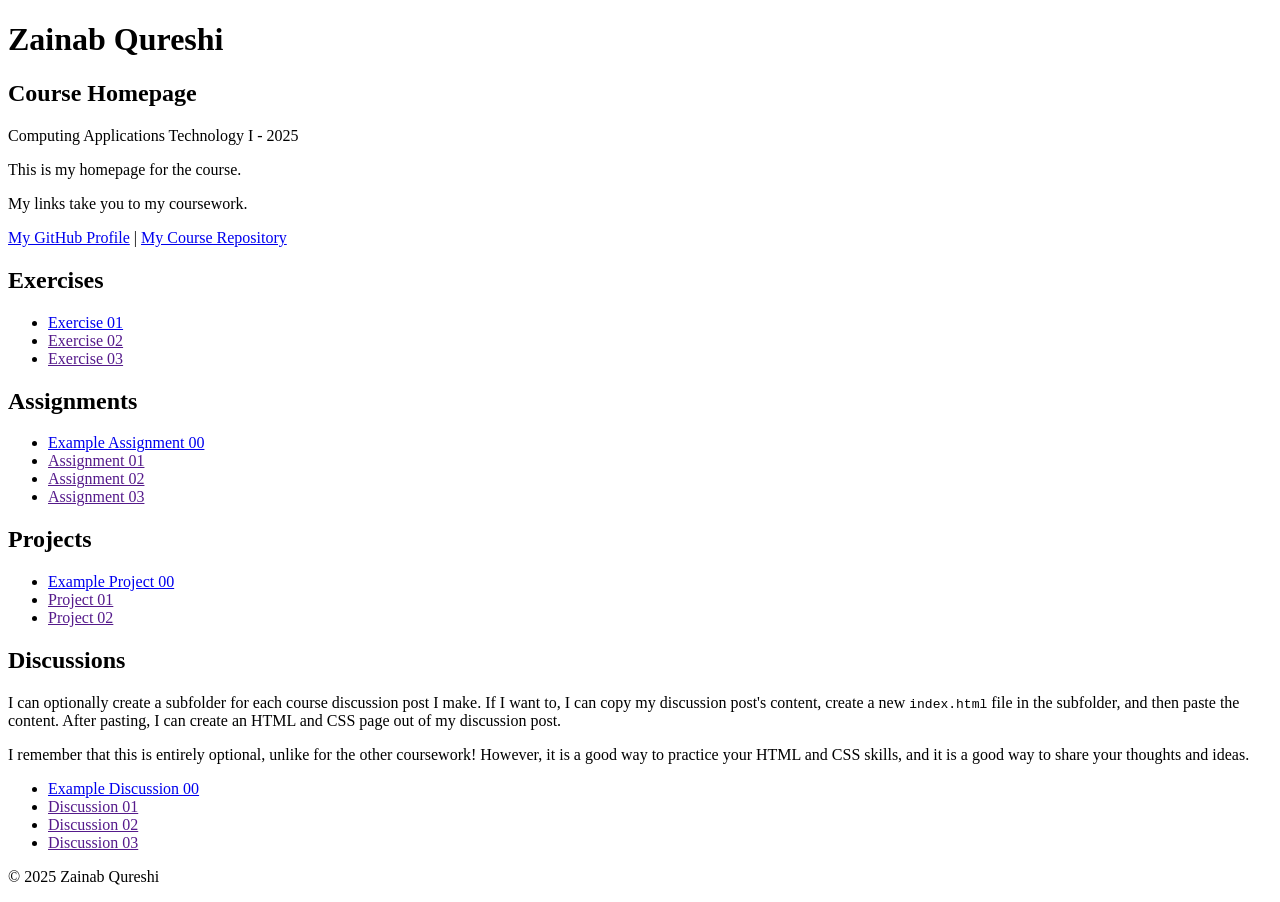
==== index.html @ aee6c0e2 "Update my course homepage text and Exercise 01" ====
<!DOCTYPE html>

<html lang="en">
    <head>
        <meta charset="UTF-8" />
        <title>Course Homepage template</title>
        <meta charset="UTF-8" />
        <meta name="viewport" content="width=device-width, initial-scale=1.0" />
        <title>Zainab Qureshi - Course Homepage</title>
    </head>

    <body>
        <header>
            <h1>Zainab Qureshi</h1>
            <h2>Course Homepage</h2>
            <p>Computing Applications Technology I - 2025</p>
            <p>This is my homepage for the course.</p>
            <p>My links take you to my coursework.</p>
            <nav>
                <a href="https://github.com/zainqure">My GitHub Profile</a>
                |
                <a href="https://github.com/zainqure/course-portfolio">
                    My Course Repository
                </a>
            </nav>
        </header>

        <main>
            <section>
                <h2>Exercises</h2>
                <ul>
                    <li>
                        <a href="exercise-01/">Exercise 01</a>
                    </li>
                    <li><a href="">Exercise 02</a></li>
                    <li><a href="">Exercise 03</a></li>
                </ul>
            </section>

            <section>
                <h2>Assignments</h2>
                <ul>
                    <li>
                        <a href="example-assignment-00/">
                            Example Assignment 00
                        </a>
                    </li>
                    <li><a href="">Assignment 01</a></li>
                    <li><a href="">Assignment 02</a></li>
                    <li><a href="">Assignment 03</a></li>
                </ul>
            </section>

            <section>
                <h2>Projects</h2>
                <ul>
                    <li>
                        <a href="example-project-00/">Example Project 00</a>
                    </li>
                    <li><a href="">Project 01</a></li>
                    <li><a href="">Project 02</a></li>
                </ul>
            </section>

            <section>
                <h2>Discussions</h2>
                <p>
                    I can optionally create a subfolder for each course
                    discussion post I make. If I want to, I can copy my
                    discussion post's content, create a new
                    <code>index.html</code>
                    file in the subfolder, and then paste the content. After
                    pasting, I can create an HTML and CSS page out of my
                    discussion post.
                </p>
                <p>
                    I remember that this is entirely optional, unlike for the
                    other coursework! However, it is a good way to practice your
                    HTML and CSS skills, and it is a good way to share your
                    thoughts and ideas.
                </p>
                <ul>
                    <li>
                        <a href="example-discussion-00/">
                            Example Discussion 00
                        </a>
                    </li>
                    <li><a href="">Discussion 01</a></li>
                    <li><a href="">Discussion 02</a></li>
                    <li><a href="">Discussion 03</a></li>
                </ul>
            </section>
        </main>

        <footer>
            <p>&copy; 2025 Zainab Qureshi</p>
        </footer>
    </body>
</html>
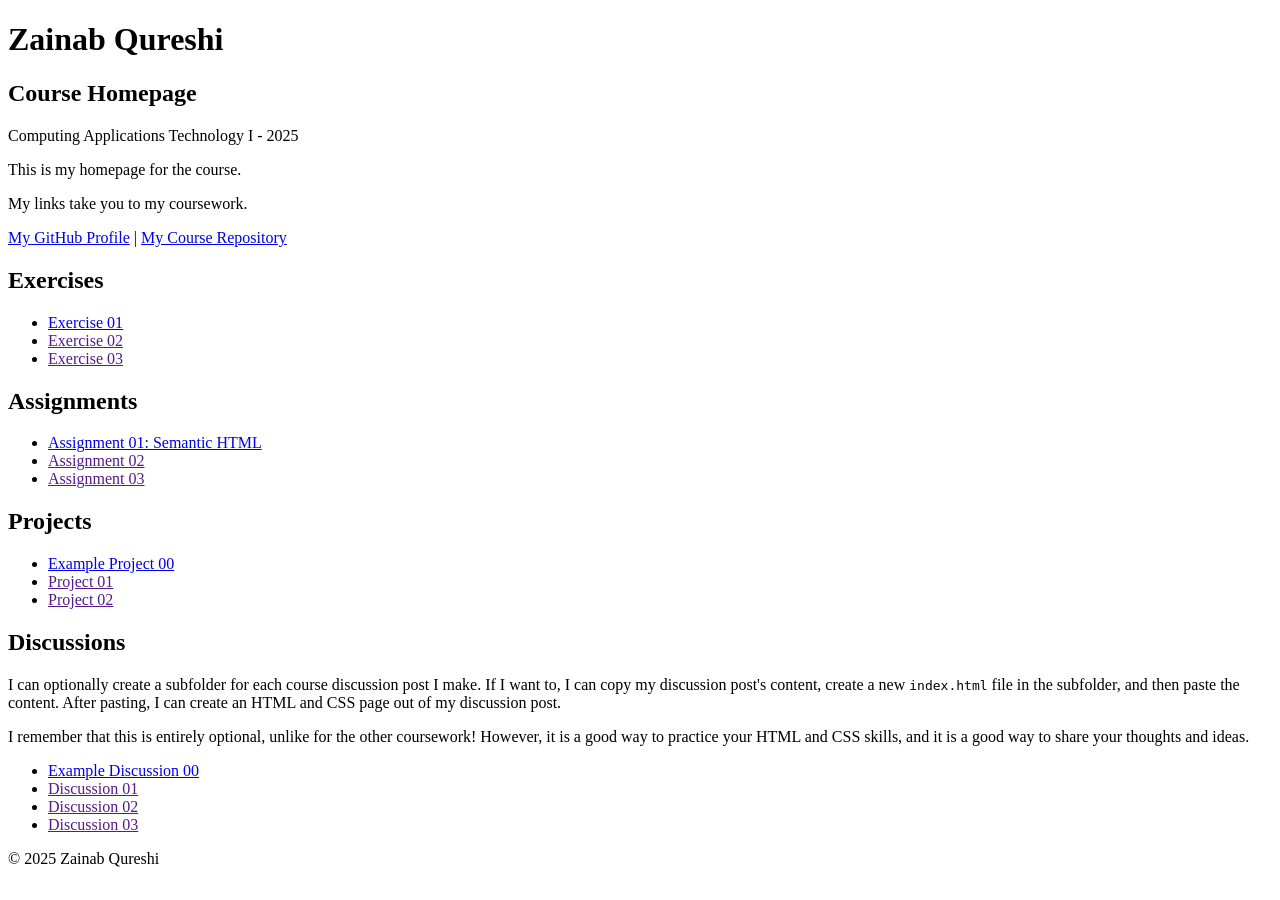
==== commit 0f02bfd7: "Added Assignment 01 HTML file Add Assignment 01: Semantic HTML (Top 5 Anime List)" ====
--- a/index.html
+++ b/index.html
@@ -41,11 +41,10 @@
                 <h2>Assignments</h2>
                 <ul>
                     <li>
-                        <a href="example-assignment-00/">
-                            Example Assignment 00
+                        <a href="assignment-01/">
+                            Assignment 01: Semantic HTML
                         </a>
                     </li>
-                    <li><a href="">Assignment 01</a></li>
                     <li><a href="">Assignment 02</a></li>
                     <li><a href="">Assignment 03</a></li>
                 </ul>
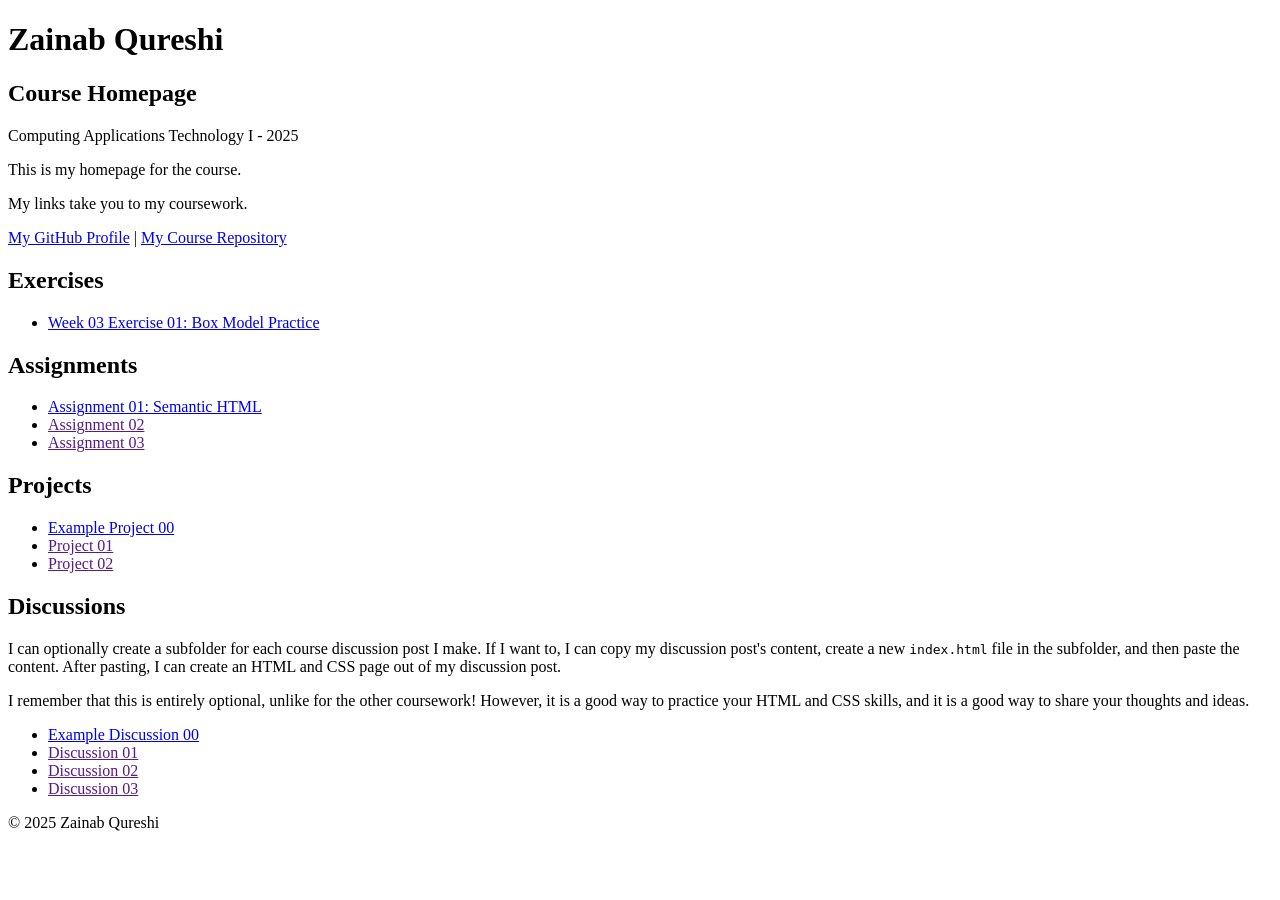
==== commit c775467f: "Week 3 Exercise 1: Personal card with CSS Complete Week 3 Exercise 1: Create personal card with CSS " ====
--- a/index.html
+++ b/index.html
@@ -30,10 +30,8 @@
                 <h2>Exercises</h2>
                 <ul>
                     <li>
-                        <a href="exercise-01/">Exercise 01</a>
+                        <a href="week-03-exercise-01/">Week 03 Exercise 01: Box Model Practice</a>
                     </li>
-                    <li><a href="">Exercise 02</a></li>
-                    <li><a href="">Exercise 03</a></li>
                 </ul>
             </section>
 
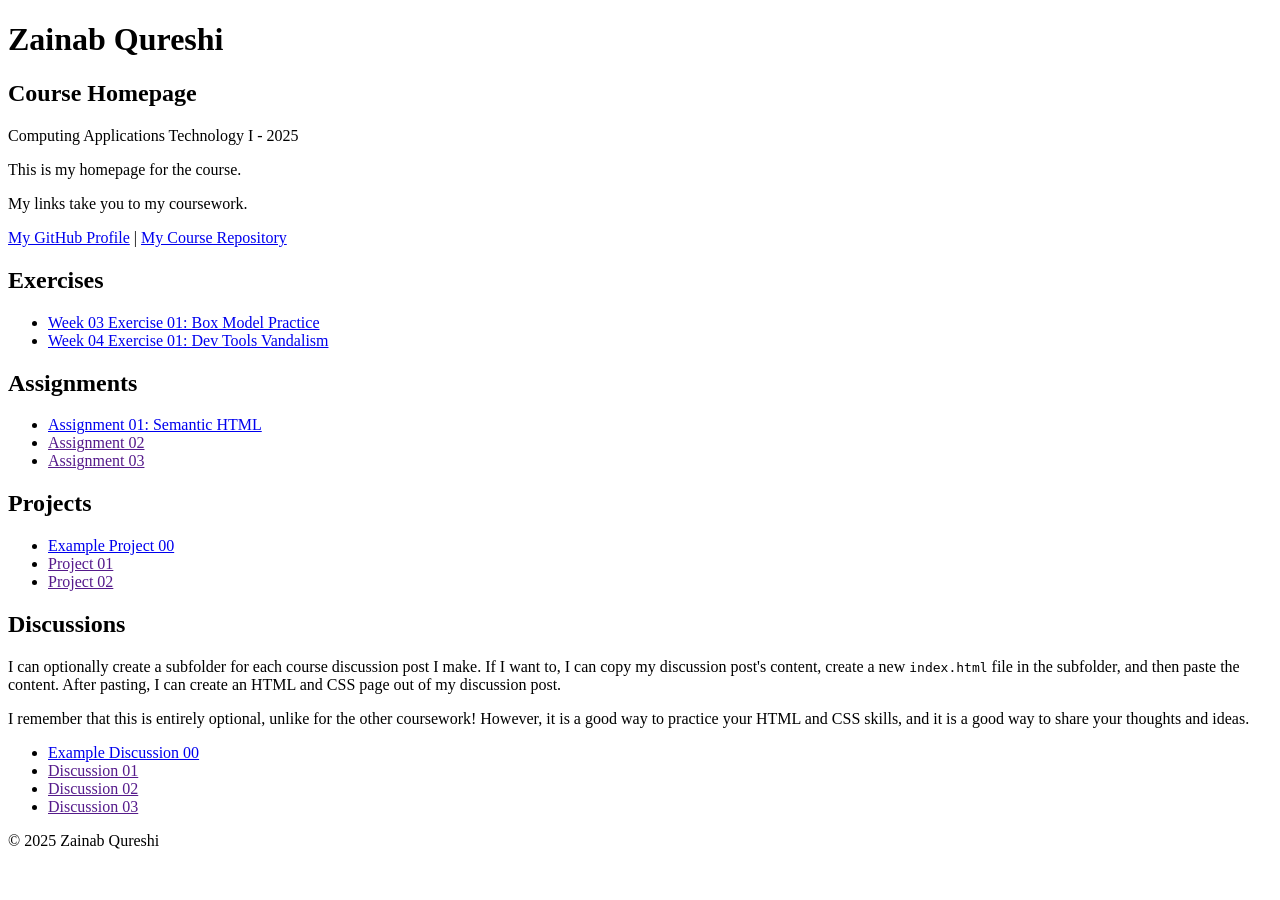
==== commit ef73cc98: "Add Week 04 Exercise 01: Dev Tools Vandalism Created exercise page showing screenshot of apple.com e" ====
--- a/index.html
+++ b/index.html
@@ -31,6 +31,9 @@
                 <ul>
                     <li>
                         <a href="week-03-exercise-01/">Week 03 Exercise 01: Box Model Practice</a>
+                    </li>
+                    <li>
+                        <a href="week-04-exercise-01/">Week 04 Exercise 01: Dev Tools Vandalism</a>
                     </li>
                 </ul>
             </section>
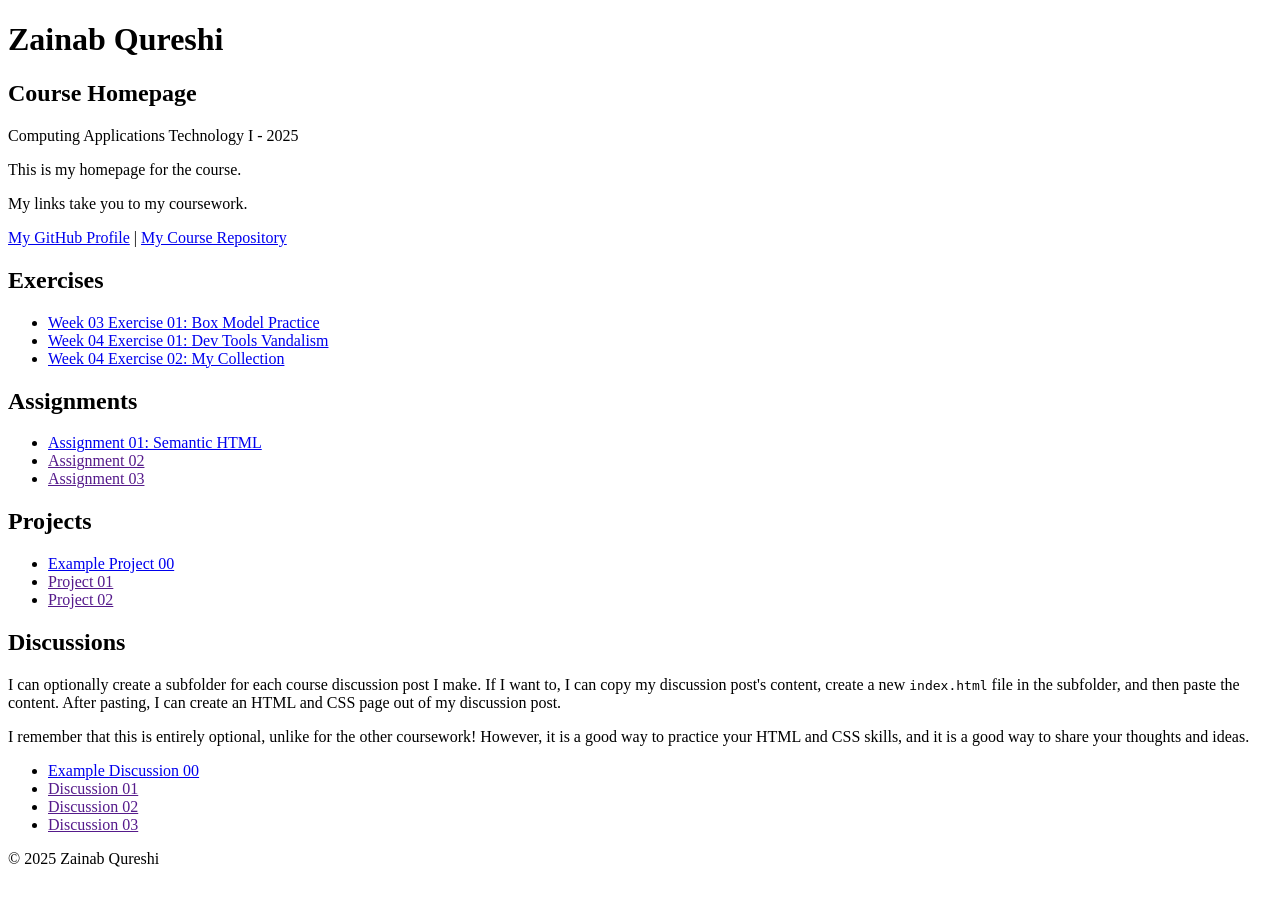
==== commit a7cc2695: "Added anime collection page and design." ====
--- a/index.html
+++ b/index.html
@@ -34,6 +34,9 @@
                     </li>
                     <li>
                         <a href="week-04-exercise-01/">Week 04 Exercise 01: Dev Tools Vandalism</a>
+                    </li>
+                    <li>
+                        <a href="week-04-exercise-02/">Week 04 Exercise 02: My Collection</a>
                     </li>
                 </ul>
             </section>
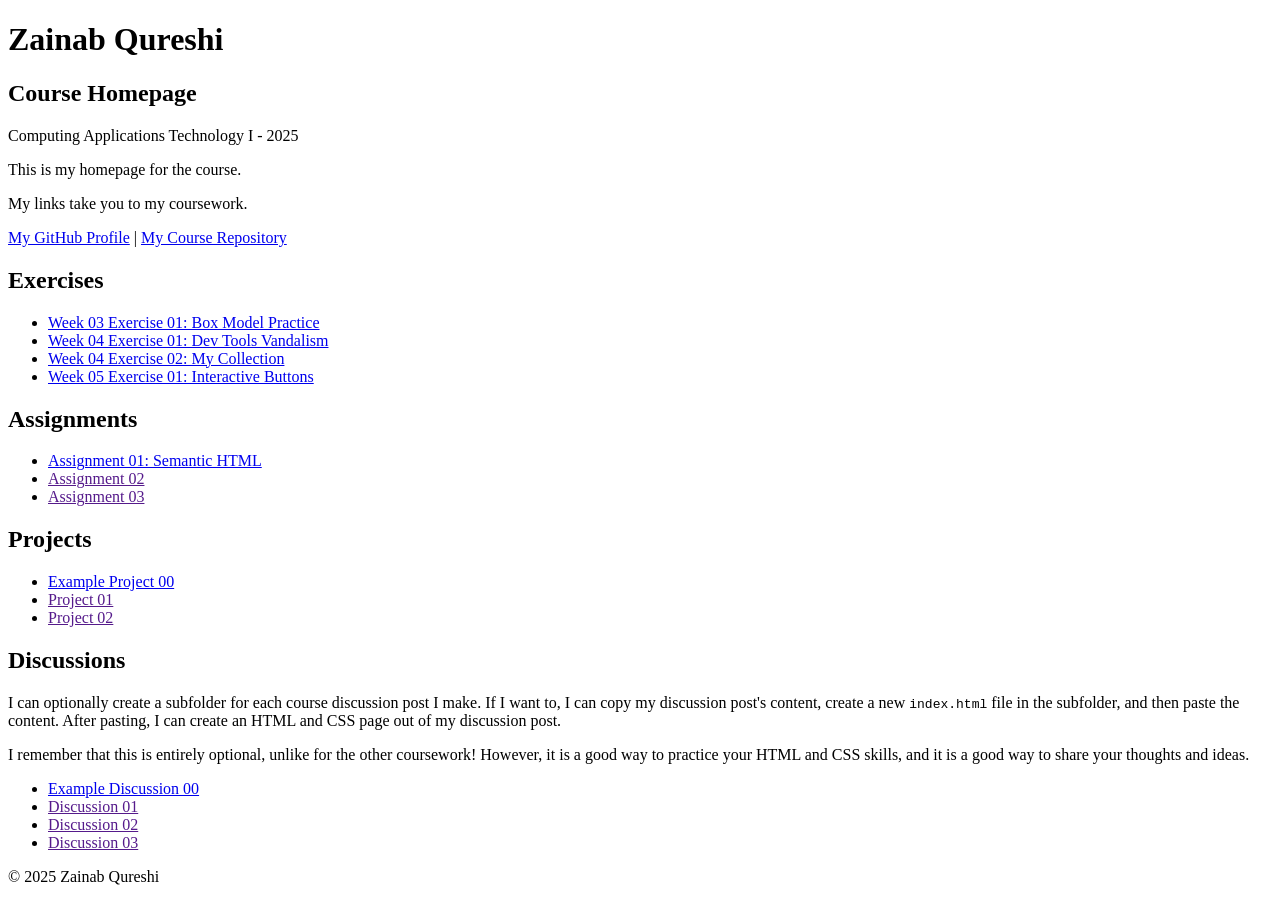
==== commit 08b625b2: "Add Week 05 Interactive Buttons" ====
--- a/index.html
+++ b/index.html
@@ -37,6 +37,9 @@
                     </li>
                     <li>
                         <a href="week-04-exercise-02/">Week 04 Exercise 02: My Collection</a>
+                    </li>
+                    <li>
+                        <a href="week-05-exercise-01/">Week 05 Exercise 01: Interactive Buttons</a>
                     </li>
                 </ul>
             </section>
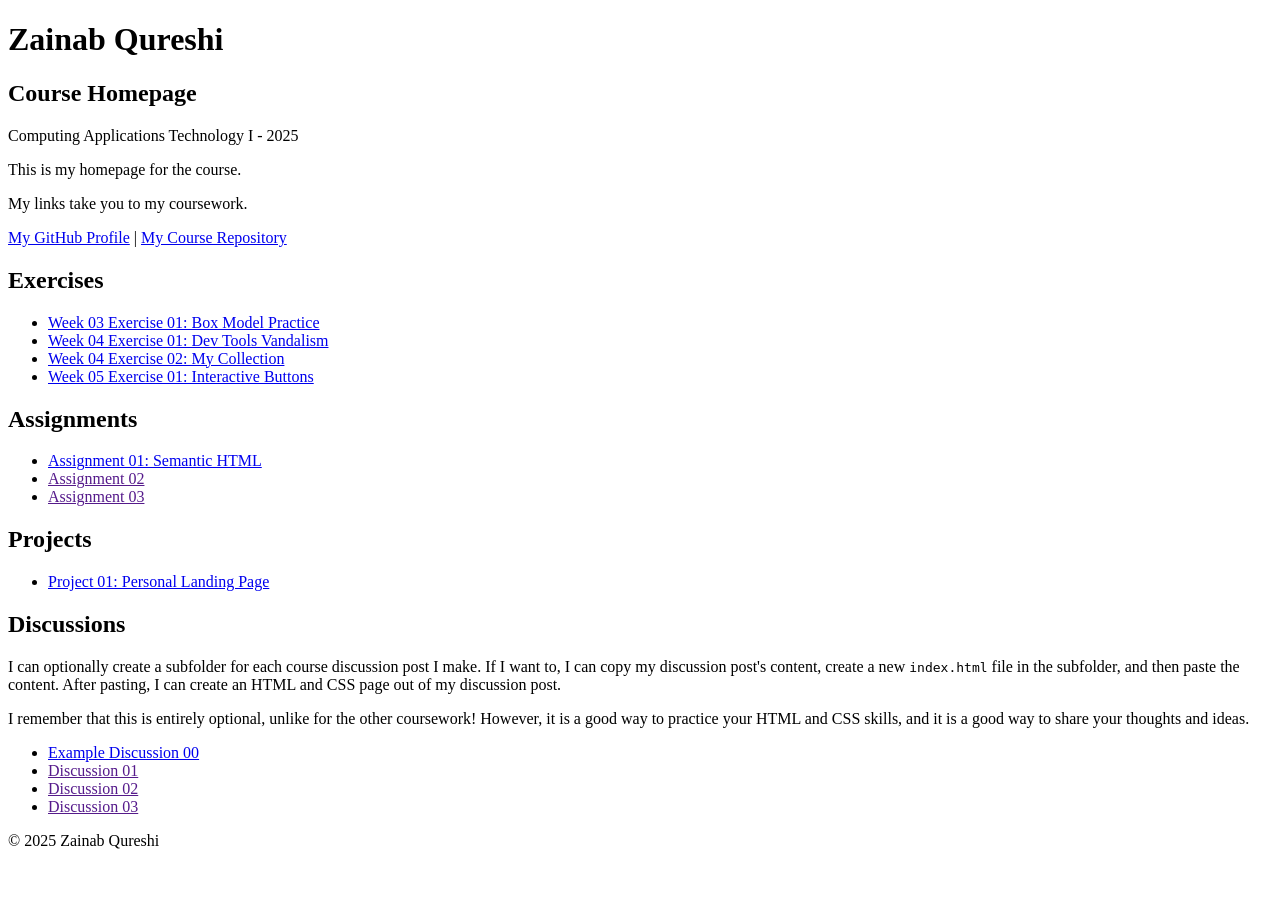
==== commit 68afe824: "Add project-01 basic structure" ====
--- a/index.html
+++ b/index.html
@@ -61,10 +61,8 @@
                 <h2>Projects</h2>
                 <ul>
                     <li>
-                        <a href="example-project-00/">Example Project 00</a>
+                        <a href="project-01/">Project 01: Personal Landing Page</a>
                     </li>
-                    <li><a href="">Project 01</a></li>
-                    <li><a href="">Project 02</a></li>
                 </ul>
             </section>
 
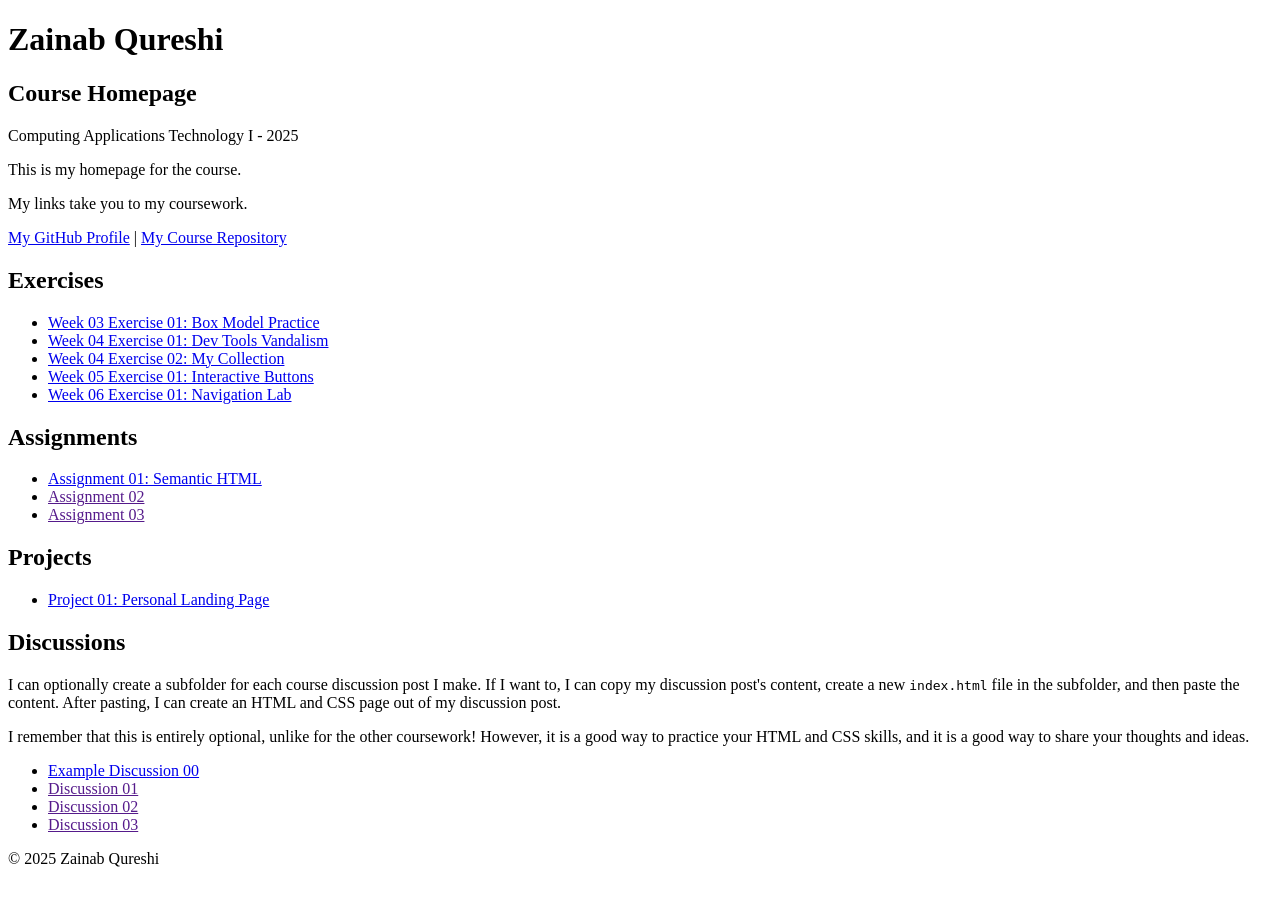
==== commit 77aa02f3: "Add link to Week 06 Exercise 01" ====
--- a/index.html
+++ b/index.html
@@ -40,6 +40,9 @@
                     </li>
                     <li>
                         <a href="week-05-exercise-01/">Week 05 Exercise 01: Interactive Buttons</a>
+                    </li>
+                    <li>
+                        <a href="./week-06-exercise-01/">Week 06 Exercise 01: Navigation Lab</a>
                     </li>
                 </ul>
             </section>
